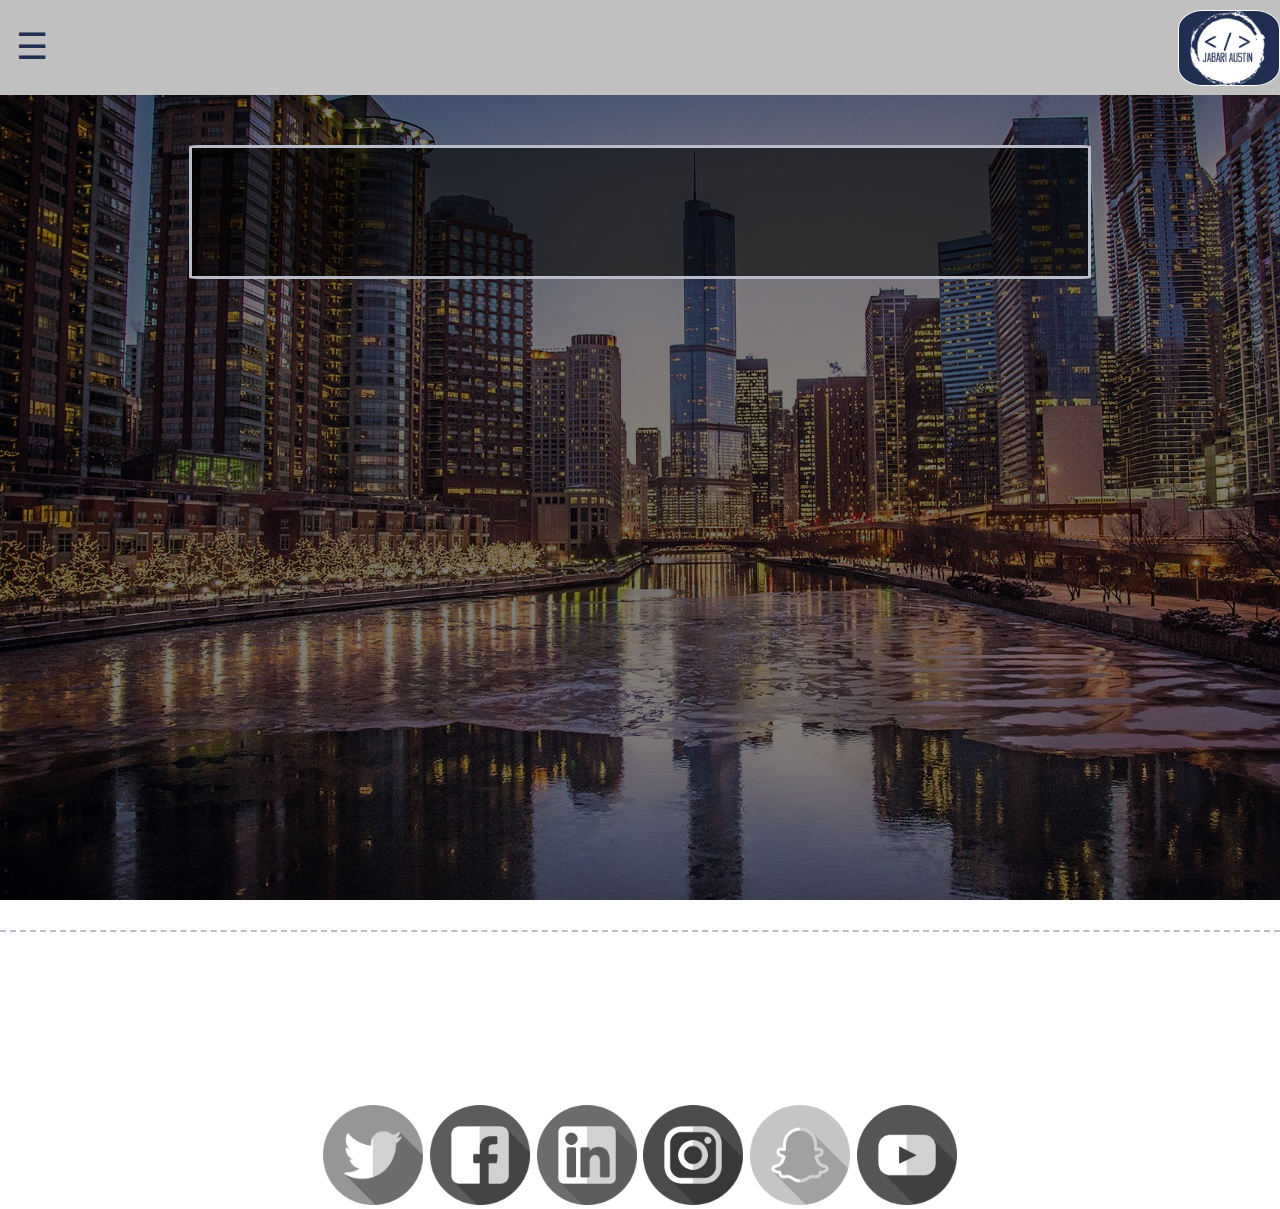
==== index.html @ c2cc11c0 "initial commit of website files" ====
<!DOCTYPE html>
<html>
    <head>
        <link rel="stylesheet" type="text/css" href="styles/style.css">
        <meta name="viewport" content="width=device-width, initial-scale=1">
    </head>
    
    <body>
        <header>
          
          
                        <!--<button class="nav-toggle" id="nav-toggle"><i class="fa fa-bars" aria-hidden="true"></i> </button>  -->
          
            <nav class="navb">
                
              
              <div class="w3-sidebar w3-bar-block w3-dark-grey w3-animate-left" style="display:none;z-index:5" id="mySidebar">
                  <button class="w3-bar-item w3-button close " id="nav-toggle" onclick="w3_close()">Close &times;</button>
                 <ul class="navbar mobile-nav-hidden" id="navbar">
                  <a href="index.html" class="w3-bar-item w3-button nav-item">Home</a>
                  <a href="about.html" class="w3-bar-item w3-button nav-item">About</a>
                  <a href="resume.html" class="w3-bar-item w3-button nav-item">Resume</a>
                 </ul> 
              </div>

              <div class="w3-overlay w3-animate-opacity" onclick="w3_close()" style="cursor:pointer" id="myOverlay"></div> 
              
              <div><button class="w3-button w3-white nav-toggle" onclick="w3_open()">&#9776;</button>
  
              
            </nav>
            
            <a class="ja" href="index.html"><img class="picture" src="images/ja.png"></a></img>
            
            
              <!--<nav class="nav2">-->
              
              <!--<a class="ja2" href="index.html"><img class="picture2" src="images/ja.png"></a></img>-->
              
              <!--<ul class="navbar2" id="navbar">-->
               
              <!--  <li class="nav-item2"><a href="index.html">Home</a></li>-->
                
            
              <!--  <li class="nav-item2"><a href="about.html">About Me</a></li>-->
                
               
              <!--  <li class="nav-item2"><a href="resume.html">Resume</a></li>-->
             
              <!--</ul>-->
              
              <!--</nav>-->
            
        
        </header>
        
        <main>
            
            <div class="main">
                
                
            </div>
            
        </main>
        
        <footer>
         
         <h6>Address City State Zip | (000)-000-0000 | email@gmail.com</h6>
         
         <br>
         
         <ul class="foot">
             
             <li><a class="social twitter" href="index.html"><span class="social-text ">Twitter</span></a></li>
             <li><a class="social facebook" href="index.html"><span class="social-text ">Facebook</span></a></li>
             <li><a class="social linked" href="index.html"><span class="social-text ">Linkedin</span></a></li>
             <li><a class="social instgram" href="index.html"><span class="social-text ">Instagram</span></a></li>
             <li><a class="social snapchat" href="index.html"><span class="social-text ">Snapchat</span></a></li>
             <li><a class="social youtube" href="index.html"><span class="social-text ">Youtube</span></a></li>
         </ul>
        </footer>
        
    </body>

<script type="text/javascript" src="java.js"></script>

</html>
---- styles/style.css ----
@import url('https://fonts.googleapis.com/css?family=VT323|Yatra+One');

@import url('https://maxcdn.bootstrapcdn.com/font-awesome/4.7.0/css/font-awesome.min.css');


/* http://meyerweb.com/eric/tools/css/reset/ 
   v2.0 | 20110126
   License: none (public domain)
*/

/*html, body, div, span, applet, object, iframe,*/
/*h1, h2, h3, h4, h5, h6, p, blockquote, pre,*/
/*a, abbr, acronym, address, big, cite, code,*/
/*del, dfn, em, img, ins, kbd, q, s, samp,*/
/*small, strike, strong, sub, sup, tt, var,*/
/*b, u, i, center,*/
/*dl, dt, dd, ol, ul, li,*/
/*fieldset, form, label, legend,*/
/*table, caption, tbody, tfoot, thead, tr, th, td,*/
/*article, aside, canvas, details, embed, */
/*figure, figcaption, footer, header, hgroup, */
/*menu, nav, output, ruby, section, summary,*/
/*time, mark, audio, video {*/
/*	margin: 0;*/
/*	padding: 0;*/
/*	border: 0;*/
/*	font-size: 100%;*/
/*	font: inherit;*/
/*	vertical-align: baseline;*/
/*}*/
/* HTML5 display-role reset for older browsers */
/*article, aside, details, figcaption, figure, */
/*footer, header, hgroup, menu, nav, section {*/
/*	display: block;*/
/*}*/
/*body {*/
/*	line-height: 1;*/
/*}*/
/*ol, ul {*/
/*	list-style: none;*/
/*}*/
/*blockquote, q {*/
/*	quotes: none;*/
/*}*/
/*blockquote:before, blockquote:after,*/
/*q:before, q:after {*/
/*	content: '';*/
/*	content: none;*/
/*}*/
/*table {*/
/*	border-collapse: collapse;*/
/*	border-spacing: 0;*/
/*}*/





html{
    width: 100%;
    height: 100%;
    margin:0;
}


h3 {
    text-decoration: underline solid silver;
}

header {
    display: flex;
    background-color: silver;
    /*position: fixed;*/
    width:100%;
    align-items: center;
}



.navbar {
    list-style: none;
    /*display: flex;*/
    justify-content: space-between;
    /*border:solid;*/
    text-decoration: none;
    margin: 0;
    align-items: center;
    font-size: 2em;
    color: black;
    width:100%;
    padding: 10px 0;
    
}

.navbar2 {
    list-style: none;
    display: flex;
    justify-content: space-between;
    /*border:solid;*/
    text-decoration: none;
    margin: 0;
    align-items: center;
    font-size: 2em;
    color: black;
    width:100%;
    padding: 10px 0;
    
}

.navbar a:link{
    text-decoration: none;
    color: #202E51;
}

.navbar a:visited{
    color: #202E51;
}

.navbar a:hover{
    color: white;
    /*background: rgba(0,0,0,0.20);*/
}

.navbar a:active{
    color: #202E51;
}

.nav-item {
    margin: inherit;
    padding-left: 1.5em;
    padding-right: 1.5em;
    /*border: solid;*/
    white-space: nowrap;
}


@media (max-width: 850px) {
  .nav-toggle {
    display: inline;
  }
  .nav-item {
    display: block;
  }
  .mobile-nav-hidden {
    /*display: none;*/
  }

}

body{
    background: linear-gradient(
      rgba(0, 0, 0, 0.50), 
      rgba(0, 0, 0, 0.50)
    ), url("../images/city3.jpg");
    background-repeat: no-repeat;
    background-size: cover;
    background-attachment: fixed; 
    margin: 0;
    width: 100%;
    height: 100%;
    position: relative;
    color: #202E51;
    content: "";
    display:table;
    clear: both;
    padding-bottom: 17em;
}


.picture {
    width: 100px;
    margin-top: 10px;
    /*margin-bottom: -10px;*/
    /*border: solid;*/
    /*float: left;*/
    border-radius: 25%;
    /*margin-left: 10px;*/
    right: 0%;
}

.picture2 {
    width: 100px;
    margin-top: 10px;
    /*margin-bottom: -10px;*/
    /*border: solid;*/
    /*float: left;*/
    border-radius: 25%;
    /*margin-left: 10px;*/
    right: 0%;
}


img {
    width: 130px;
    /*margin-top: 10px;*/
    margin-bottom: 5px;
    /*border: solid;*/
    /*float: left;*/
    border-radius: 25%;
    border: solid white 1px;

}



.ja {
    display: block;
    /*margin-right: 25px;*/
    /*border: solid;*/
    margin-left: auto;
}

.ja2 {
    display: inline-block;
    /*margin-right: 25px;*/
    /*border: solid;*/
    margin-left: auto;
}


.main {
    background-color: rgba(0, 0, 0, 0.6);
    border: solid #B9BDC9;
    border-radius: 1%;
    width:60%;
    /*height: 2000px;*/
    margin: auto;
    margin-top: 50px;
    padding: 5%;
    color: white /*#18227C */;
    font-size: 1.5em;
    
}


footer{
 display: block;
 border-top:dashed #B9BDC9 2px;
 position: absolute;
 bottom: 0;
 width: 100%;
 color: grey;
 height: 15em;
}

h6 {
    font-size: 1.5em;
    text-align: center;
    color: white;
}

.foot {
    display: flex;
    justify-content: space-around;
    /*margin-right: 10%;*/
    /*margin-left: 10%;*/
    list-style: none;
    /*border: solid;*/
    padding: 0;
    width: 50%;
    margin-left: 25%;
    flex-wrap: wrap;
}

.social {
    display: inline-block;
    width: 100px;
    height: 100px;
    border-radius: 40%;
    border-color: white;
    /*background-color: green;*/
    background-size: 100%;
    text-align: center;
    overflow: hidden; 
    text-decoration: none;
    
}

span {
    color: white;
    text-decoration: none;
    font-size: 1em;
}


.social-text{
    transform: translateY(-100%);
    display: block;
}

.social:hover .social-text{
    transform: translateY(25%);
    transition: transform 200ms ease-in;
}


.twitter{ 
    background-image: url("../images/1.png");
}

.twitter:hover {
    background-image: url("../images/twitter.png");
}


.facebook{ 
    background-image: url("../images/2.png");
}

.facebook:hover {
    background-image: url("../images/facebook.png");
}


.linked{ 
    background-image: url("../images/3.png");
}

.linked:hover {
    background-image: url("../images/linkedin.png");
}


.instgram{ 
    background-image: url("../images/4.png");
}

.instgram:hover {
    background-image: url("../images/instagram.png");
}


.snapchat{ 
    background-image: url("../images/5.png");
}

.snapchat:hover {
    background-image: url("../images/snapchat.png");
}


.youtube{ 
    background-image: url("../images/6.png");
}

.youtube:hover {
    background-image: url("../images/youtube.png");
}




.close {
    font-size: 2em;
}

.w3-button {
    border: none;
    display: inline-block;
    outline: 0;
    padding: 8px 16px;
    vertical-align: middle;
    overflow: hidden;
    text-decoration: none;
    color: inherit;
    background-color: inherit;
    text-align: center;
    cursor: pointer;
    white-space: nowrap
}

.w3-button {
    -webkit-touch-callout: none;
    -webkit-user-select: none;
    -khtml-user-select: none;
    -moz-user-select: none;
    -ms-user-select: none;
    user-select: none
}


.w3-sidebar {
    height: 100%;
    width: 200px;
    background-color: #fff;
    position: fixed!important;
    z-index: 1;
    overflow: auto
}


.w3-bar-block .w3-bar-item {
    /*width: %;*/
    display: block;
    padding: 8px 16px;
    text-align: left;
    border: none;
    outline: none;
    white-space: normal;
    float: none
}


.w3-bar-block .w3-center .w3-bar-item {
    text-align: center
}


.w3-overlay {
    position: fixed;
    display: none;
    width: 100%;
    height: 100%;
    top: 0;
    left: 0;
    right: 0;
    bottom: 0;
    background-color: rgba(0, 0, 0, 0.5);
    z-index: 2
}


.w3-animate-opacity {
    animation: opac 0.8s
}


.w3-animate-left {
    position: relative;
    animation: animateleft 0.4s
}

@keyframes animateleft {
    from {
        left: -300px;
        opacity: 0
    }
    to {
        left: 0;
        opacity: 1
    }
}




.nav-toggle {
    font-size: 36px!important;
    /*display: none;*/
}


.w3-button:hover {
    color: white;
    background-color: grey;
}


.w3-dark-grey,
.w3-hover-dark-gray:hover {
    color: #fff!important;
    background-color: #616161!important
}
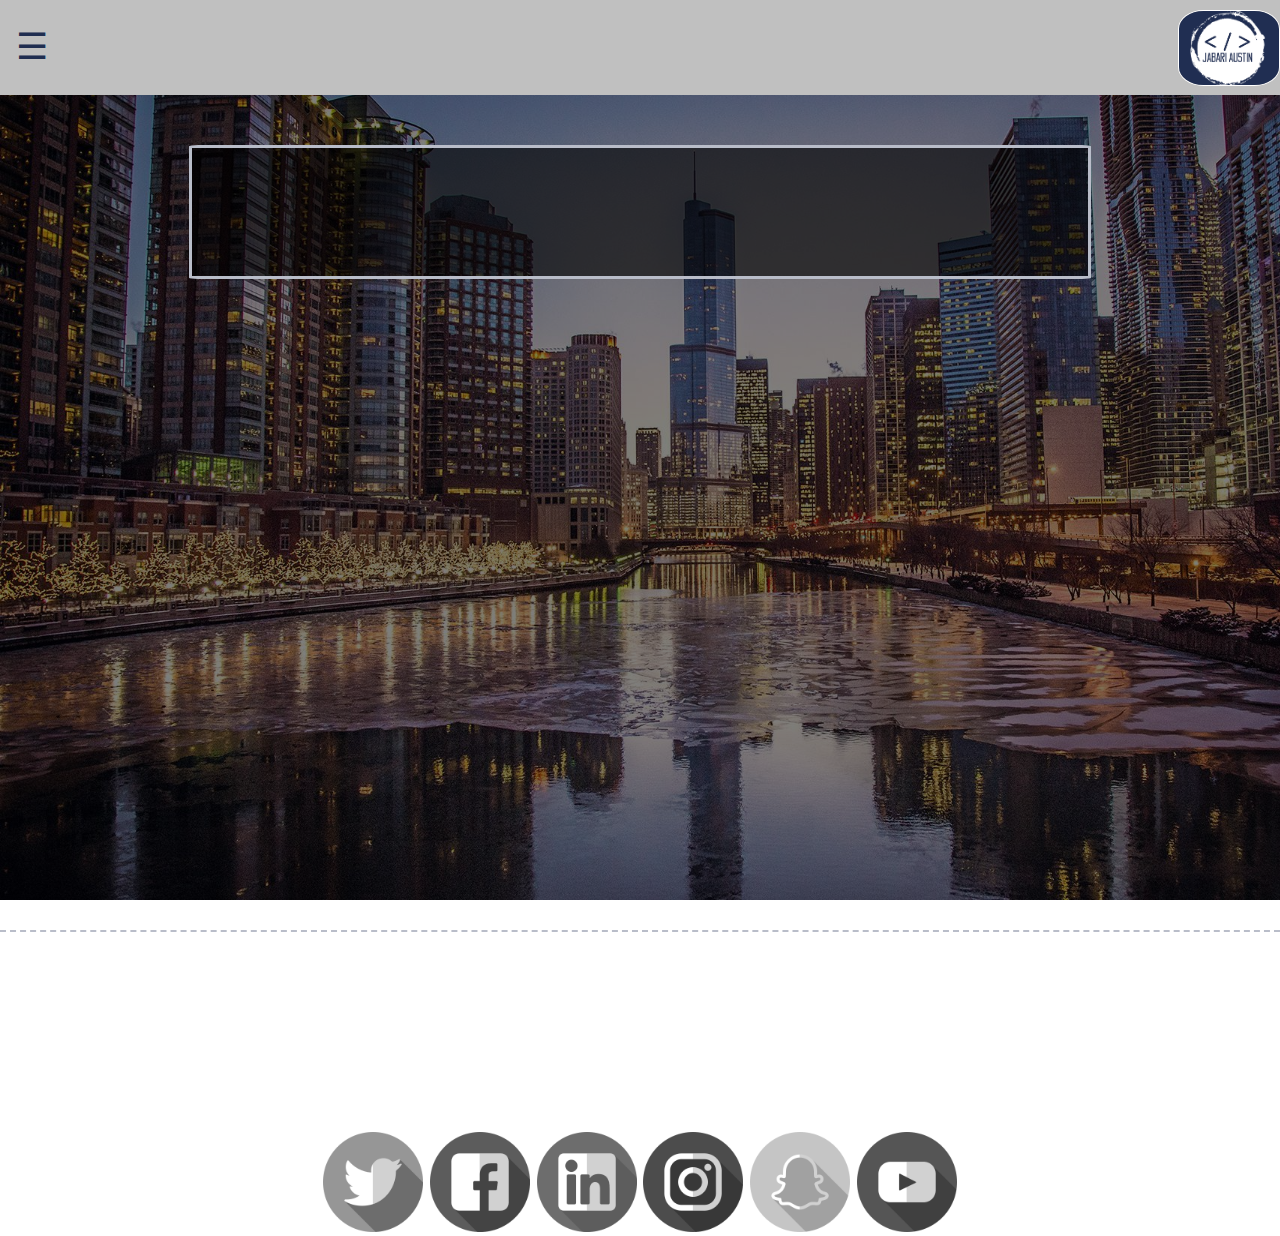
==== commit 9fb22123: "changed h6 footer" ====
--- a/index.html
+++ b/index.html
@@ -65,7 +65,7 @@
         
         <footer>
          
-         <h6>Address City State Zip | (000)-000-0000 | email@gmail.com</h6>
+         <h6>Address City State Zip | (000)-000-0000 | email@gmail.com<br> Jabari Austin</h6>
          
          <br>
          
